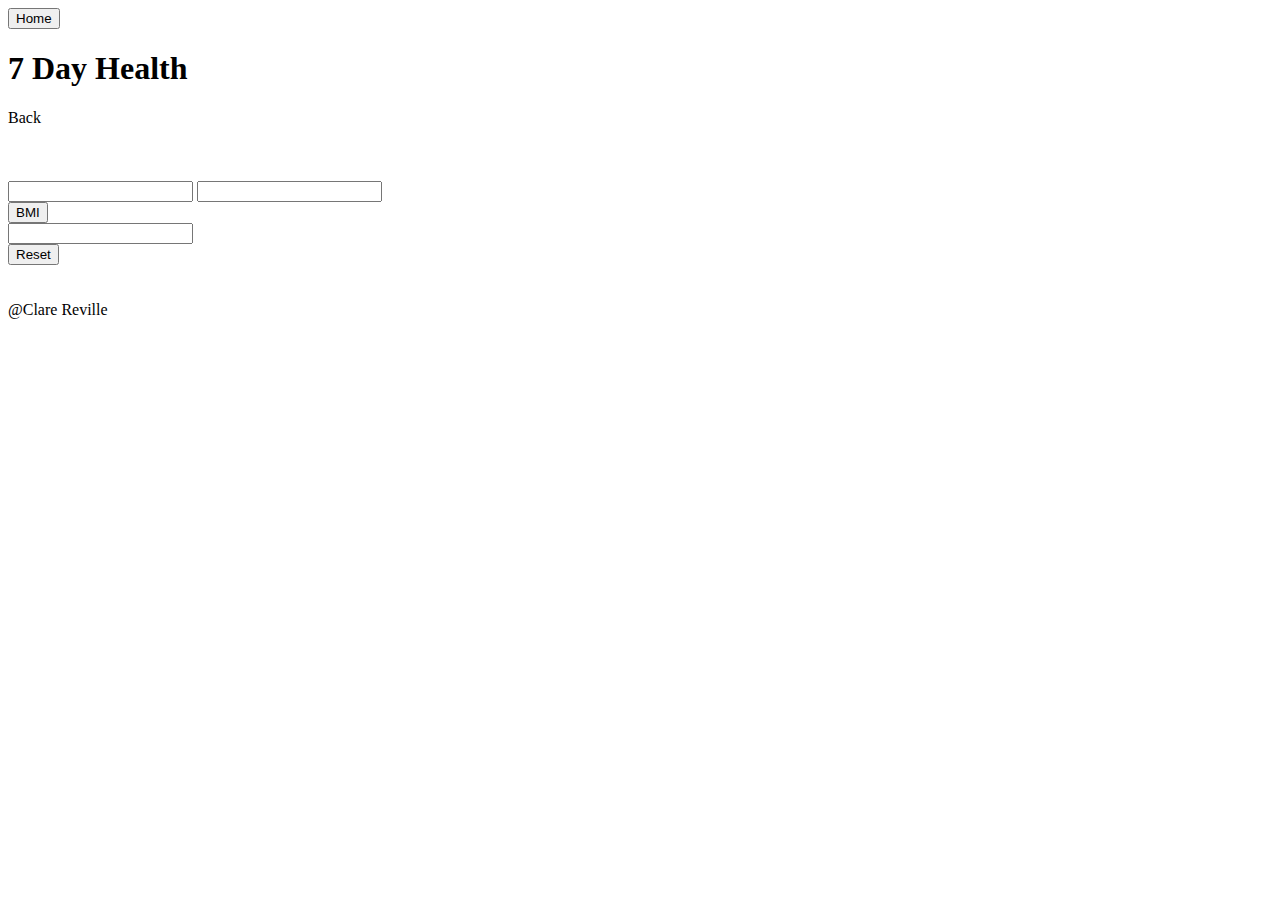
==== www/templates/calorie.html @ 48c096bb "tracker" ====
<html>
  <head>
    <meta charset="utf-8">
    <meta name="viewport" content="initial-scale=1, maximum-scale=1, user-scalable=no, width=device-width">
    <title></title>

    <link href="lib/ionic/css/ionic.css" rel="stylesheet">
    <link href="css/style.css" rel="stylesheet">

    <!-- IF using Sass (run gulp sass first), then uncomment below and remove the CSS includes above
    <link href="css/ionic.app.css" rel="stylesheet">
    -->

    <!-- ionic/angularjs js -->
    <script src="lib/ionic/js/ionic.bundle.js"></script>

    <!-- cordova script (this will be a 404 during development) -->
    <script src="cordova.js"></script>

    <!-- your app's js -->
    <script src="js/app.js"></script>
	<script type = "text/javascript">
		function calculateBmi() {
		var weight = parseInt(document.getElementById("weight").innerHTML
		var height = parseInt(document.getElementById("height").innerHTML
		if(weight > 0 && height > 0){	
		var finalBmi = weight/(height/100*height/100)
		
	</script>
	
  </head>
  <body ng-app="7Day">

	<ion-nav-view>
    </ion-nav-view>


    <ion-pane>
    <div class="bar bar-header bar-calm">
		<button class="button icon-left ion-home"ui-sref="state1">
		Home </button>
        <h1 class="title">7 Day Health </h1>
		<a class="button icon-left ion-chevron-left button-clear button-light"ui-sref="state2">Back</a>
    </div>
      <ion-content>
	  <br>
	  <br>
	  <br>
	  
	  <div class="list">
		<label class="item item-input">
            <input type="number" id="weight" />
          </label>
		<label class="item item-input">
            <input type="number" id="height" />
          </label>
		 <div>
		 <button class="button button-block button-positive" onclick = "calculateBmi()">
           BMI
          </button> 
		 </div>
		 <div class ="result">
		 <label class="item item-input">
            <input type="number" id="finalBmi" />
          </label>
		<div>
		<button class="button button-block button-positive" onclick=>
            Reset
          </button> 
		</div>
		</div>
		</div>
     </ion-content>
	 <br>
	 <br>
    <div class="bar bar-footer bar-stable">
        <div class="title">@Clare Reville</div>
    </div>
    </ion-pane>
	
	
	
	
  </body>
</html>
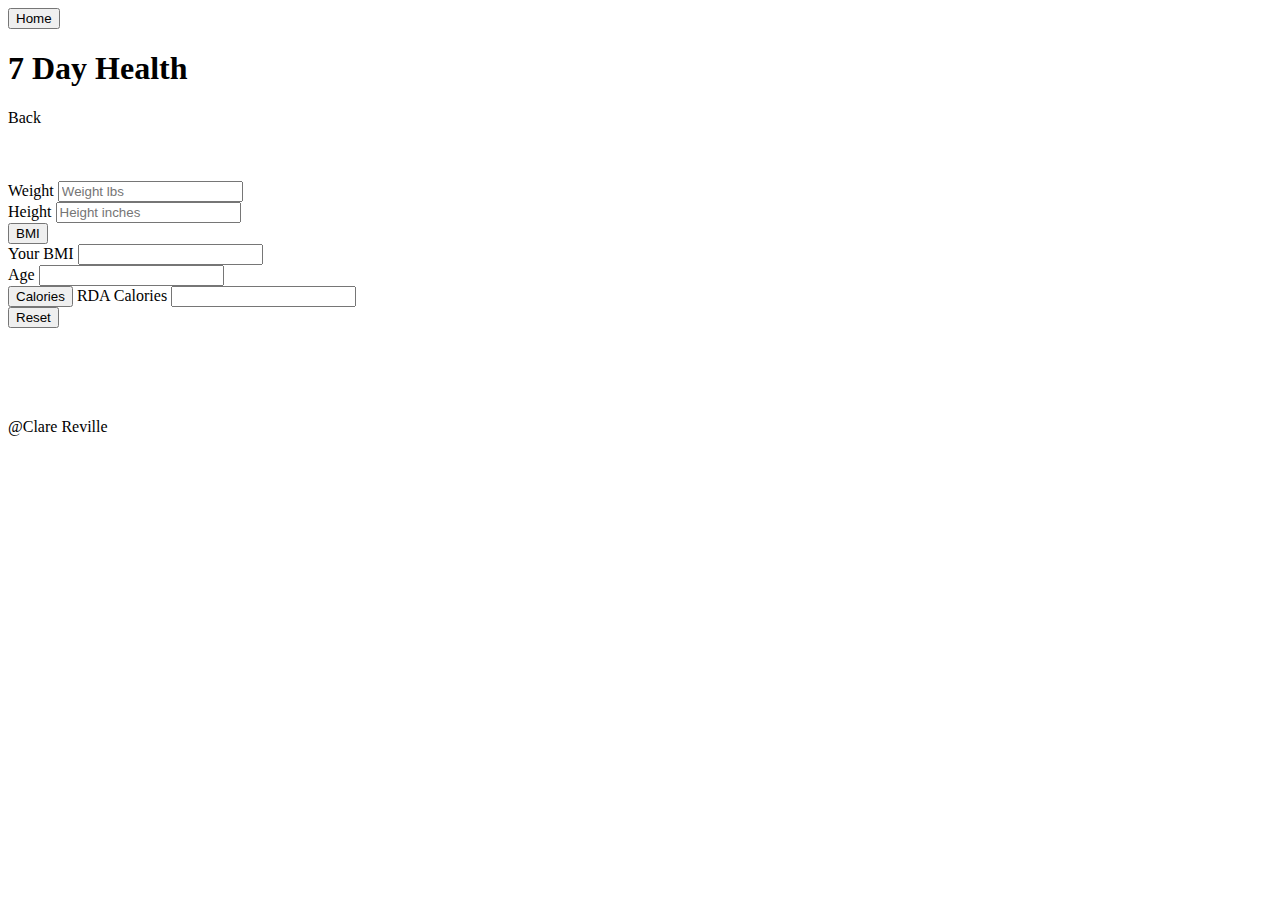
==== commit d55ba73b: "bmi" ====
--- a/www/templates/calorie.html
+++ b/www/templates/calorie.html
@@ -20,17 +20,9 @@
 
     <!-- your app's js -->
     <script src="js/app.js"></script>
-	<script type = "text/javascript">
-		function calculateBmi() {
-		var weight = parseInt(document.getElementById("weight").innerHTML
-		var height = parseInt(document.getElementById("height").innerHTML
-		if(weight > 0 && height > 0){	
-		var finalBmi = weight/(height/100*height/100)
-		
-	</script>
 	
   </head>
-  <body ng-app="7Day">
+  <body ng-app="bmi" ng-controller ="BmiCrtl">
 
 	<ion-nav-view>
     </ion-nav-view>
@@ -48,35 +40,57 @@
 	  <br>
 	  <br>
 	  
-	  <div class="list">
+	  <div class="list list-inset"">
 		<label class="item item-input">
-            <input type="number" id="weight" />
+			<span class="input-label">Weight</span>
+            <input type="number" ng-model="weight" placeholder="Weight lbs" />
           </label>
+		  <br>
 		<label class="item item-input">
-            <input type="number" id="height" />
+			<span class="input-label">Height</span>
+            <input type="number" ng-model="height" placeholder ="Height inches"/>
           </label>
-		 <div>
-		 <button class="button button-block button-positive" onclick = "calculateBmi()">
+		  <br>
+		 <button class="button button-block button-positive" id = "BMI" ng-click = "BMI = weight/(height*height)*703">
            BMI
           </button> 
-		 </div>
-		 <div class ="result">
+		 <br>
 		 <label class="item item-input">
-            <input type="number" id="finalBmi" />
+			<span class="input-label">Your BMI</span>
+            <input type="number" ng-model="BMI"  />
           </label>
-		<div>
-		<button class="button button-block button-positive" onclick=>
+		<br>
+		  <label class="item item-input">
+		  <span class="input-label">Age</span>
+            <input type="number" ng-model="age" />
+          </label>
+		  <br>
+		  
+		  <button class="button button-block button-positive" ng-click = "Cals = 655+(4.35*weight)+(4.7*height)+(4.7*age)">
+		   Calories
+          </button> 
+		   <label class="item item-input">
+		   <span class="input-label">RDA Calories</span>
+            <input type="number" ng-model="Cals" />
+          </label>
+		  <br>
+			<button class="button button-block button-positive" ng-click="BMI= 0">
             Reset
-          </button> 
+          </button>
+		  
+		
 		</div>
-		</div>
-		</div>
+		<br>
+		<br>
+		<br>
+		
      </ion-content>
 	 <br>
 	 <br>
     <div class="bar bar-footer bar-stable">
         <div class="title">@Clare Reville</div>
     </div>
+	
     </ion-pane>
 	
 	
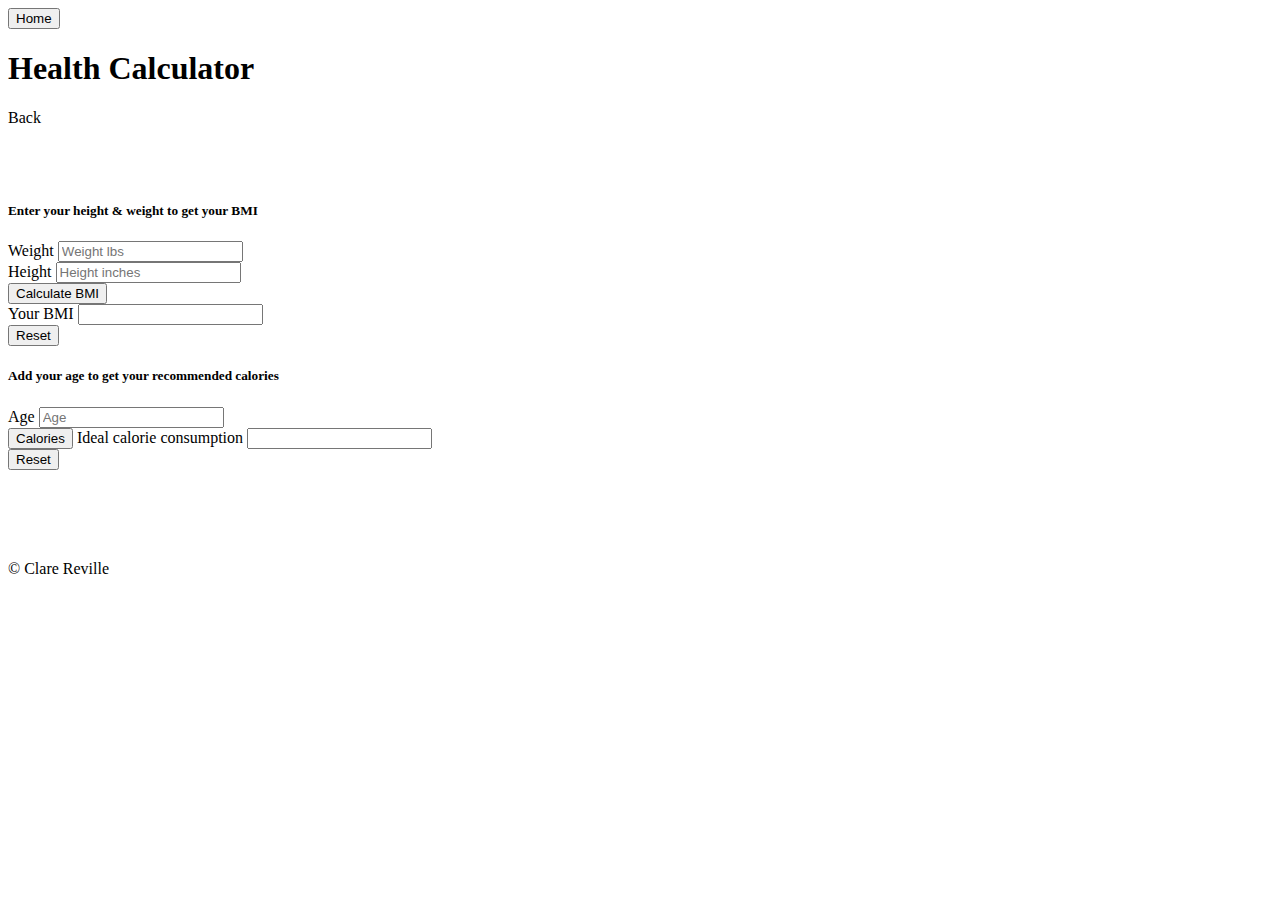
==== commit 438410aa: "updates" ====
--- a/www/templates/calorie.html
+++ b/www/templates/calorie.html
@@ -32,52 +32,60 @@
     <div class="bar bar-header bar-calm">
 		<button class="button icon-left ion-home"ui-sref="state1">
 		Home </button>
-        <h1 class="title">7 Day Health </h1>
+        <h1 class="title">Health Calculator </h1>
 		<a class="button icon-left ion-chevron-left button-clear button-light"ui-sref="state2">Back</a>
     </div>
       <ion-content>
-	  <br>
-	  <br>
-	  <br>
+	  <br><br><br>
+	  <div class="card" "item item-text-wrap">
+		<h5>Enter your height & weight to get your BMI </h5>
+	  <div class="list list-inset">
 	  
-	  <div class="list list-inset"">
-		<label class="item item-input">
+		<label class="item item-input item-stacked-label">
 			<span class="input-label">Weight</span>
             <input type="number" ng-model="weight" placeholder="Weight lbs" />
           </label>
 		  <br>
-		<label class="item item-input">
+		<label class="item item-input item-stacked-label">
 			<span class="input-label">Height</span>
             <input type="number" ng-model="height" placeholder ="Height inches"/>
           </label>
 		  <br>
-		 <button class="button button-block button-positive" id = "BMI" ng-click = "BMI = weight/(height*height)*703">
-           BMI
+		 <button class="button button-block button-balanced button-clear" id = "BMI" ng-click = "BMI = weight/(height*height)*703">
+           Calculate BMI
           </button> 
 		 <br>
-		 <label class="item item-input">
+		 <label class="item item-input item-stacked-label">
 			<span class="input-label">Your BMI</span>
-            <input type="number" ng-model="BMI"  />
+			<input type="number" ng-model="BMI"  />
           </label>
 		<br>
-		  <label class="item item-input">
+		<button class="button button-block  button-light" ng-click="BMI= 0">
+            Reset
+          </button>
+		 <br> 
+		</div>
+		</div>
+		<div class="card" "item item-text-wrap">
+		<h5>Add your age to get your recommended calories </h5>
+		  <label class="item item-input item-stacked-label">
 		  <span class="input-label">Age</span>
-            <input type="number" ng-model="age" />
+            <input type="number" ng-model="age" placeholder="Age" />
           </label>
 		  <br>
 		  
 		  <button class="button button-block button-positive" ng-click = "Cals = 655+(4.35*weight)+(4.7*height)+(4.7*age)">
 		   Calories
           </button> 
-		   <label class="item item-input">
-		   <span class="input-label">RDA Calories</span>
+		   <label class="item item-input item-stacked-label">
+		   <span class="input-label">Ideal calorie consumption </span>
             <input type="number" ng-model="Cals" />
           </label>
 		  <br>
-			<button class="button button-block button-positive" ng-click="BMI= 0">
+			<button class="button button-block button-positive button-clear" ng-click="Cals= 0">
             Reset
           </button>
-		  
+		 </div> 
 		
 		</div>
 		<br>
@@ -88,7 +96,7 @@
 	 <br>
 	 <br>
     <div class="bar bar-footer bar-stable">
-        <div class="title">@Clare Reville</div>
+        <div class="title">© Clare Reville</div>
     </div>
 	
     </ion-pane>
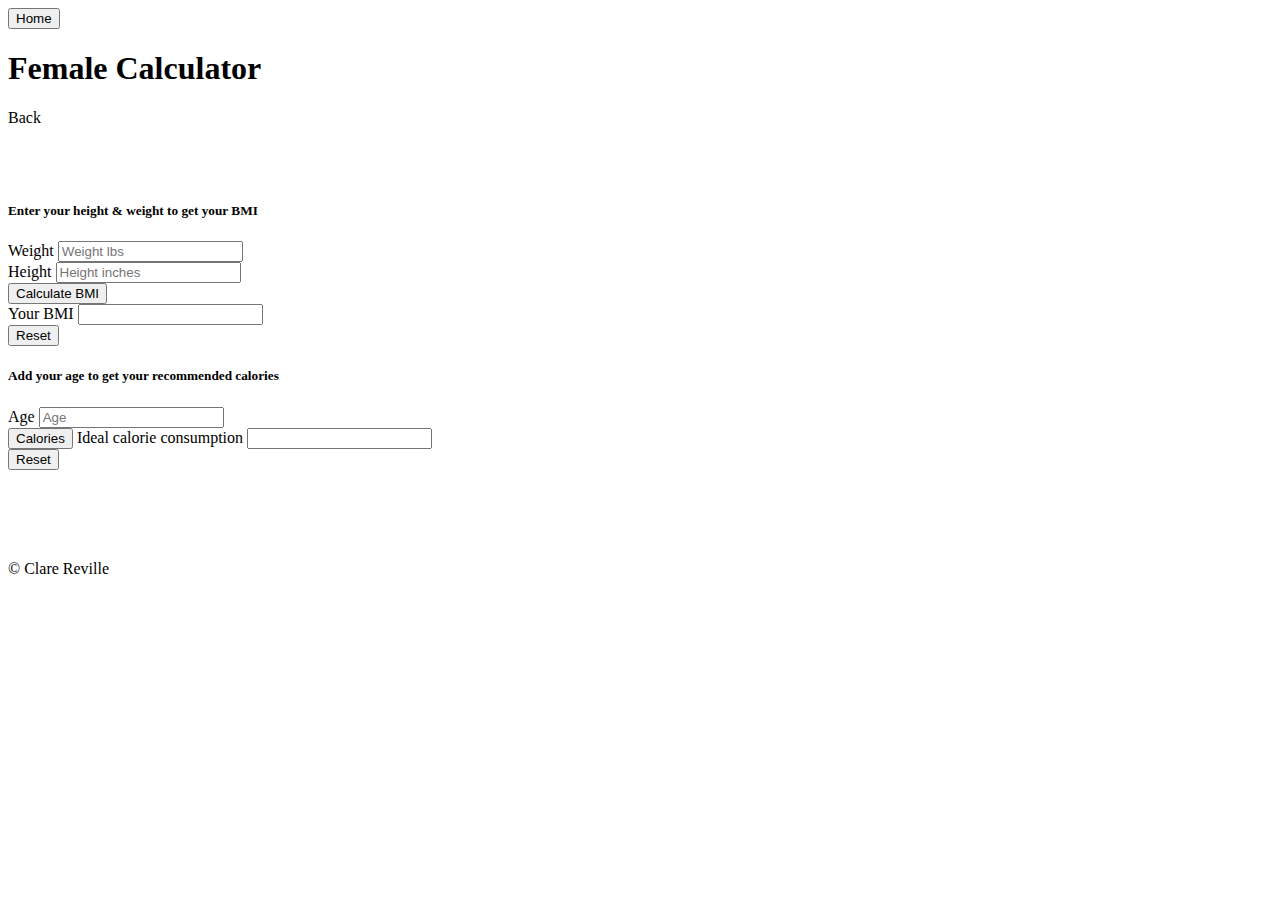
==== commit 59762c52: "finallayout" ====
--- a/www/templates/calorie.html
+++ b/www/templates/calorie.html
@@ -32,7 +32,7 @@
     <div class="bar bar-header bar-calm">
 		<button class="button icon-left ion-home"ui-sref="state1">
 		Home </button>
-        <h1 class="title">Health Calculator </h1>
+        <h1 class="title"> Female Calculator </h1>
 		<a class="button icon-left ion-chevron-left button-clear button-light"ui-sref="state2">Back</a>
     </div>
       <ion-content>
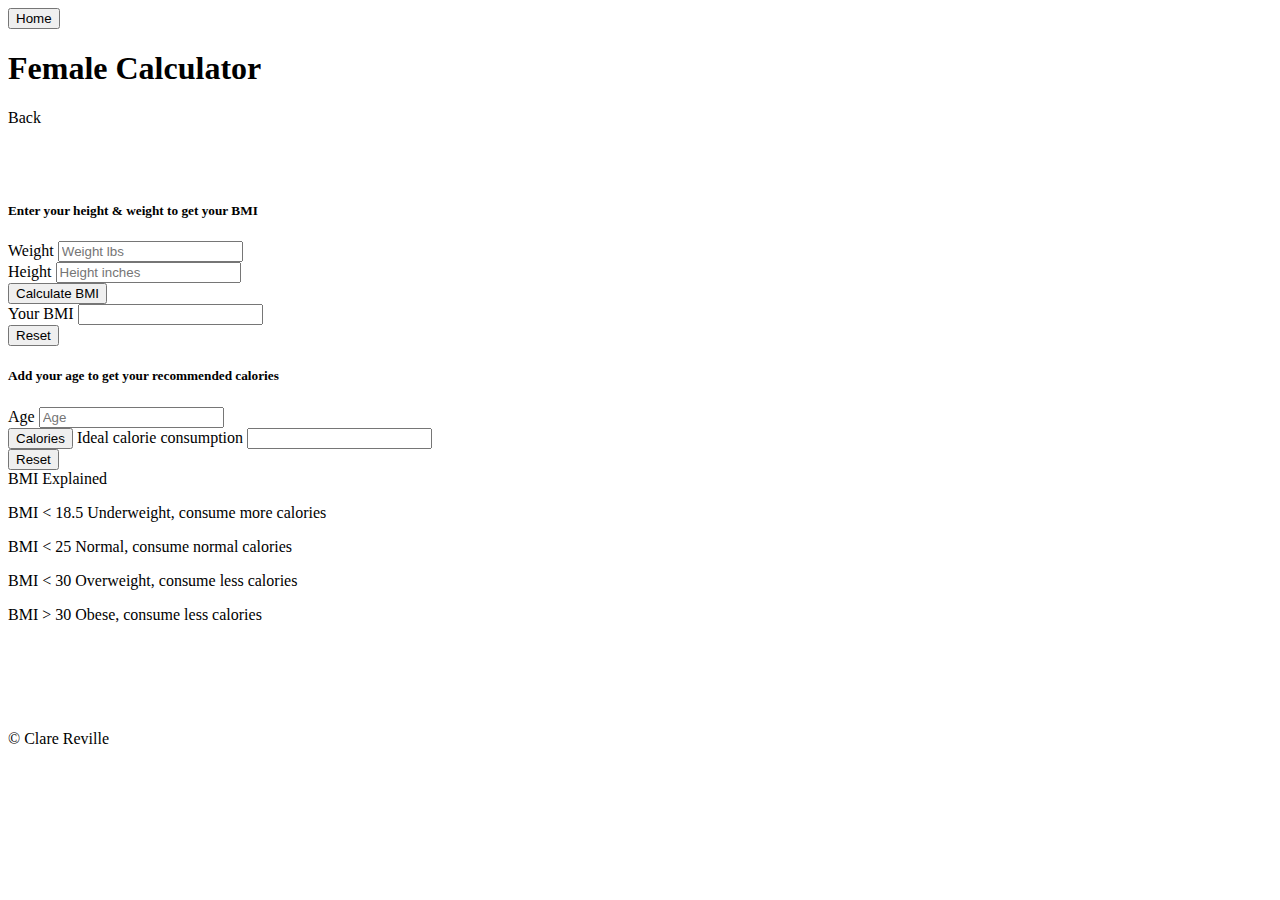
==== commit 74a159a5: "moreinfo" ====
--- a/www/templates/calorie.html
+++ b/www/templates/calorie.html
@@ -82,11 +82,20 @@
             <input type="number" ng-model="Cals" />
           </label>
 		  <br>
-			<button class="button button-block button-positive button-clear" ng-click="Cals= 0">
+			<button class=" button button-block  button-light" ng-click="Cals= 0">
             Reset
           </button>
+		  <br>
 		 </div> 
-		
+		</div>
+		<div class="list card item-text-wrap ">
+		 <div class="item item-divider">
+			BMI Explained
+		 </div>	
+		<p> BMI < 18.5 Underweight, consume more calories </p>
+		<p> BMI < 25   Normal, consume normal calories</p>
+		<p> BMI < 30   Overweight, consume less calories </p>
+		<p> BMI > 30   Obese, consume less calories </p>
 		</div>
 		<br>
 		<br>
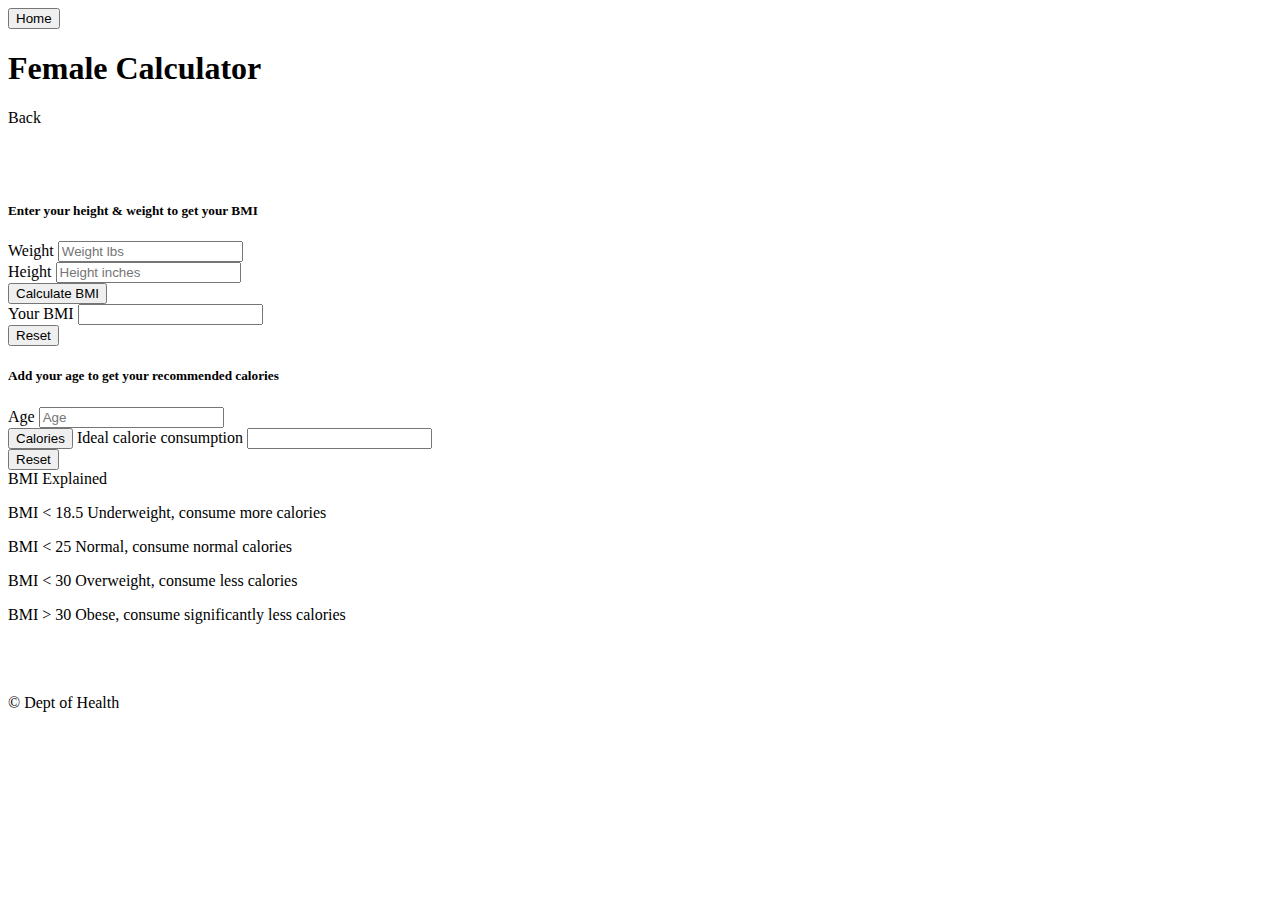
==== commit c6a103db: "comments" ====
--- a/www/templates/calorie.html
+++ b/www/templates/calorie.html
@@ -1,4 +1,10 @@
+<!DOCTYPE html>
 
+<!-- This page contains the code for the BMI and Calorie calculator for 
+	a woman. The calculation has been sourced from http://www.bmi-calculator.net/
+	using their math I have coded the calculator
+		
+    -->
 <html>
   <head>
     <meta charset="utf-8">
@@ -7,10 +13,6 @@
 
     <link href="lib/ionic/css/ionic.css" rel="stylesheet">
     <link href="css/style.css" rel="stylesheet">
-
-    <!-- IF using Sass (run gulp sass first), then uncomment below and remove the CSS includes above
-    <link href="css/ionic.app.css" rel="stylesheet">
-    -->
 
     <!-- ionic/angularjs js -->
     <script src="lib/ionic/js/ionic.bundle.js"></script>
@@ -22,6 +24,8 @@
     <script src="js/app.js"></script>
 	
   </head>
+  <!-- angular module found in app.js 
+    -->
   <body ng-app="bmi" ng-controller ="BmiCrtl">
 
 	<ion-nav-view>
@@ -29,90 +33,95 @@
 
 
     <ion-pane>
-    <div class="bar bar-header bar-calm">
+	
+    <div class="bar bar-header bar-calm"> <!--Header bar Contains the title of the page & a home and back button  -->
 		<button class="button icon-left ion-home"ui-sref="state1">
 		Home </button>
         <h1 class="title"> Female Calculator </h1>
-		<a class="button icon-left ion-chevron-left button-clear button-light"ui-sref="state2">Back</a>
+		<a class="button icon-left ion-chevron-left button-clear button-light"ui-sref="state2">Back</a> <!--The button links to the menu page ie: state2-->
     </div>
       <ion-content>
 	  <br><br><br>
-	  <div class="card" "item item-text-wrap">
-		<h5>Enter your height & weight to get your BMI </h5>
-	  <div class="list list-inset">
-	  
+	  <!-- 1st card user will enter their weight in pounds and height in inches -->
+		<div class="card" "item item-text-wrap">
+			<h5>Enter your height & weight to get your BMI </h5>
+		<div class="list list-inset">
+		<!-- section for weight -->
 		<label class="item item-input item-stacked-label">
 			<span class="input-label">Weight</span>
             <input type="number" ng-model="weight" placeholder="Weight lbs" />
-          </label>
-		  <br>
+        </label>
+		<br>
+		<!--section for height -->
 		<label class="item item-input item-stacked-label">
 			<span class="input-label">Height</span>
             <input type="number" ng-model="height" placeholder ="Height inches"/>
-          </label>
-		  <br>
-		 <button class="button button-block button-balanced button-clear" id = "BMI" ng-click = "BMI = weight/(height*height)*703">
+        </label>
+		<br>
+		<!-- when user clicks button it will calculate the bmi based on the weight and height in putted -->
+		<button class="button button-block button-balanced button-clear" id = "BMI" ng-click = "BMI = weight/(height*height)*703">
            Calculate BMI
-          </button> 
-		 <br>
-		 <label class="item item-input item-stacked-label">
+        </button> 
+		<br>
+		<!-- the result of the calculation will be assigned to this section -->
+		<label class="item item-input item-stacked-label">
 			<span class="input-label">Your BMI</span>
 			<input type="number" ng-model="BMI"  />
-          </label>
+        </label>
 		<br>
+		<!-- reset button puts the bmi back to zero -->
 		<button class="button button-block  button-light" ng-click="BMI= 0">
             Reset
-          </button>
-		 <br> 
-		</div>
-		</div>
-		<div class="card" "item item-text-wrap">
+        </button>
+		<br> 
+	</div>
+	</div>
+	<!--2nd card that contains the age variable, it enables the user to 
+		calculate their recommended daily calorie intake -->
+	<div class="card" "item item-text-wrap">
 		<h5>Add your age to get your recommended calories </h5>
-		  <label class="item item-input item-stacked-label">
-		  <span class="input-label">Age</span>
-            <input type="number" ng-model="age" placeholder="Age" />
-          </label>
-		  <br>
-		  
-		  <button class="button button-block button-positive" ng-click = "Cals = 655+(4.35*weight)+(4.7*height)+(4.7*age)">
-		   Calories
-          </button> 
-		   <label class="item item-input item-stacked-label">
-		   <span class="input-label">Ideal calorie consumption </span>
-            <input type="number" ng-model="Cals" />
-          </label>
-		  <br>
+			<label class="item item-input item-stacked-label">
+				<span class="input-label">Age</span>
+				<input type="number" ng-model="age" placeholder="Age" />
+			</label>
+		<br>
+	<!-- when clicked the calories will be calculated based on the formula -->
+			<button class="button button-block button-positive" ng-click = "Cals = 655+(4.35*weight)+(4.7*height)+(4.7*age)">
+				Calories
+			</button> 
+	<!-- the ideal consumption will be outputted  -->
+			<label class="item item-input item-stacked-label">
+				<span class="input-label">Ideal calorie consumption </span>
+				<input type="number" ng-model="Cals" />
+			</label>
+		<br>
+	<!-- reset the calories to zero -->
 			<button class=" button button-block  button-light" ng-click="Cals= 0">
-            Reset
-          </button>
-		  <br>
-		 </div> 
-		</div>
+				Reset
+			</button>
+		<br>
+		</div> 
+	</div>
+	<!-- brief explanation for the user of what their BMI indicates about 
+		their health-->
 		<div class="list card item-text-wrap ">
-		 <div class="item item-divider">
-			BMI Explained
-		 </div>	
-		<p> BMI < 18.5 Underweight, consume more calories </p>
-		<p> BMI < 25   Normal, consume normal calories</p>
-		<p> BMI < 30   Overweight, consume less calories </p>
-		<p> BMI > 30   Obese, consume less calories </p>
+			<div class="item item-divider">
+				BMI Explained
+			</div>	
+				<p> BMI < 18.5 Underweight, consume more calories </p>
+				<p> BMI < 25   Normal, consume normal calories</p>
+				<p> BMI < 30   Overweight, consume less calories </p>
+				<p> BMI > 30   Obese, consume significantly less calories </p>
 		</div>
 		<br>
 		<br>
 		<br>
-		
      </ion-content>
-	 <br>
-	 <br>
-    <div class="bar bar-footer bar-stable">
-        <div class="title">© Clare Reville</div>
-    </div>
-	
+	  <!--footer -->
+		<div class="bar bar-footer bar-stable">
+			<div class="title">© Dept of Health</div>
+		</div>	
     </ion-pane>
-	
-	
-	
-	
   </body>
 </html>
 
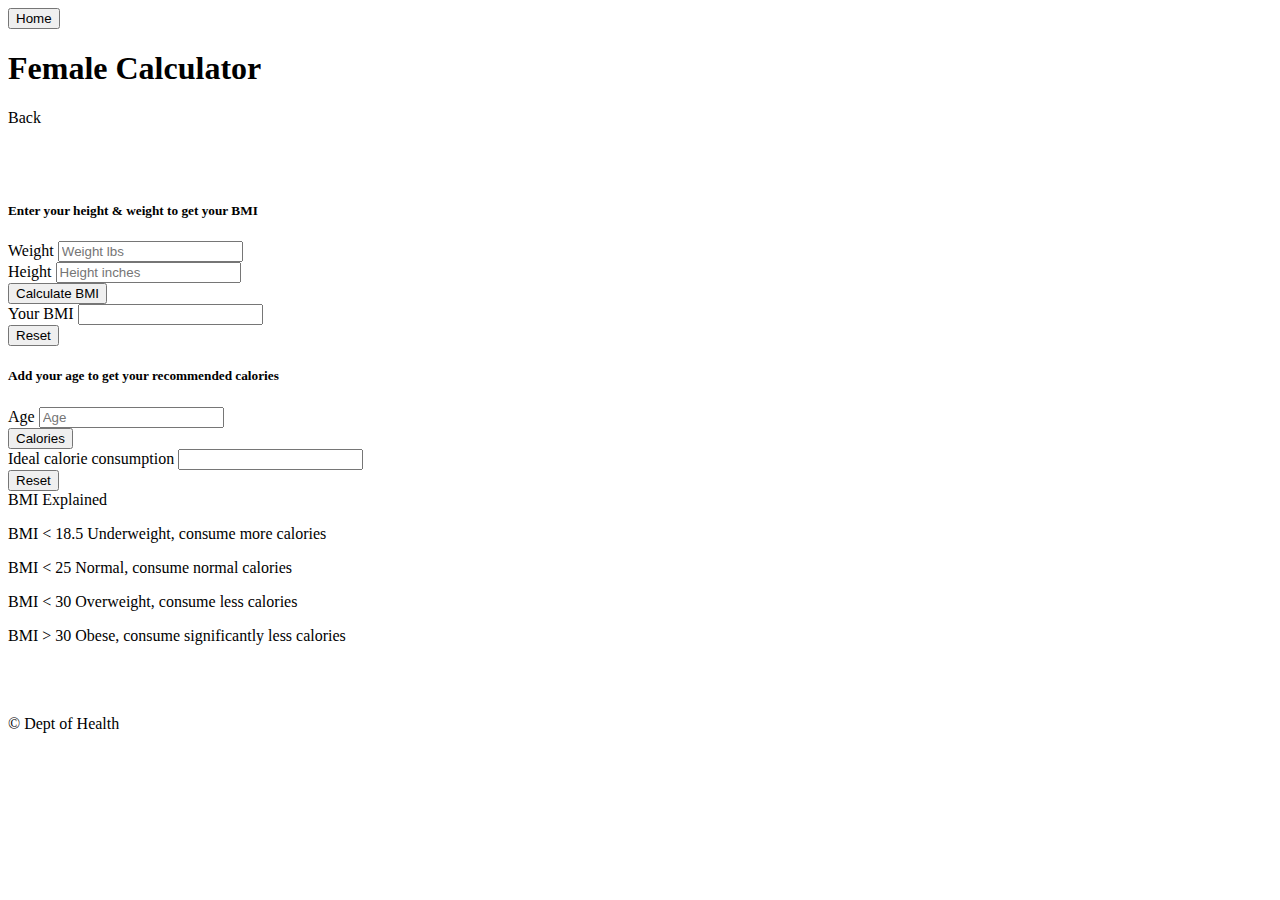
==== commit b64759ae: "minorchanges" ====
--- a/www/templates/calorie.html
+++ b/www/templates/calorie.html
@@ -59,7 +59,7 @@
         </label>
 		<br>
 		<!-- when user clicks button it will calculate the bmi based on the weight and height in putted -->
-		<button class="button button-block button-balanced button-clear" id = "BMI" ng-click = "BMI = weight/(height*height)*703">
+		<button class="button button-block button-outline button-balanced button-clear" id = "BMI" ng-click = "BMI = weight/(height*height)*703">
            Calculate BMI
         </button> 
 		<br>
@@ -80,15 +80,18 @@
 		calculate their recommended daily calorie intake -->
 	<div class="card" "item item-text-wrap">
 		<h5>Add your age to get your recommended calories </h5>
+			<div class="list list-inset">
+			<!--section for calories -->
 			<label class="item item-input item-stacked-label">
 				<span class="input-label">Age</span>
 				<input type="number" ng-model="age" placeholder="Age" />
 			</label>
 		<br>
 	<!-- when clicked the calories will be calculated based on the formula -->
-			<button class="button button-block button-positive" ng-click = "Cals = 655+(4.35*weight)+(4.7*height)+(4.7*age)">
+			<button class="button button-block button-outline button-positive" ng-click = "Cals = 655+(4.35*weight)+(4.7*height)+(4.7*age)">
 				Calories
 			</button> 
+			<br>
 	<!-- the ideal consumption will be outputted  -->
 			<label class="item item-input item-stacked-label">
 				<span class="input-label">Ideal calorie consumption </span>
